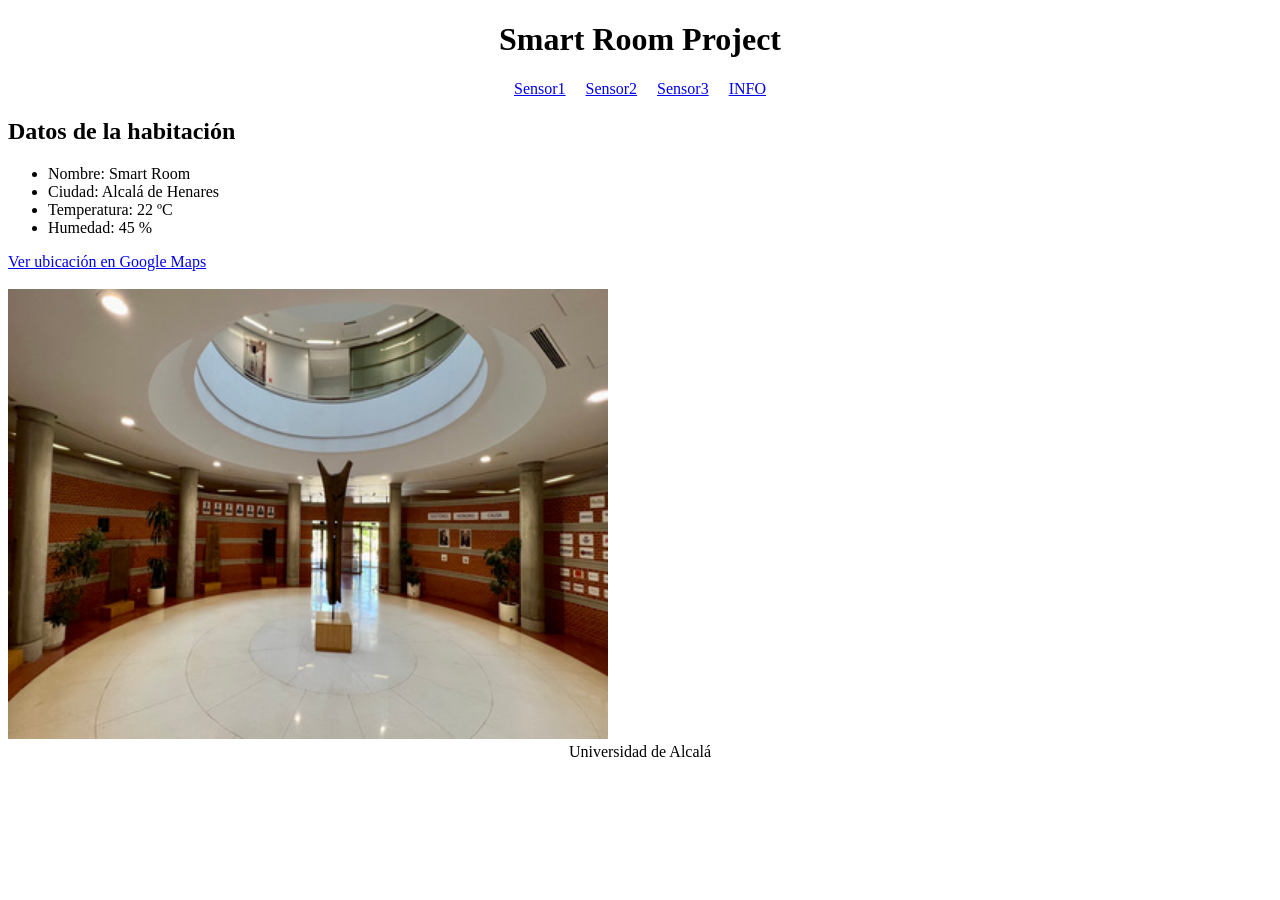
==== index.html @ 06d5dec0 "añadimos index.html inicial" ====
<!DOCTYPE html>
<html>
<head>
    <meta charset="UTF-8">
    <title>Smart Room</title>

    <style>
        nav ul {
            justify-content: center;
            display: flex;
            gap: 20px;
            list-style: none;
            padding: 0;
        }
    </style>
</head>
<body>

    <main>

        <header style="text-align: center;">
            <h1>Smart Room Project</h1>
        </header>

        <nav>
            <ul>
                <li><a href="#">Sensor1</a></li>
                <li><a href="#">Sensor2</a></li>
                <li><a href="#">Sensor3</a></li>
                <li><a href="#">INFO</a></li>
            </ul>
        </nav>

        <section>
        <h2>Datos de la habitación</h2>

        <ul>
            <li>Nombre: Smart Room</li>
            <li>Ciudad: Alcalá de Henares</li>
            <li>Temperatura: 22 ºC</li>
            <li>Humedad: 45 %</li>
        </ul>

        <a href="https://maps.app.goo.gl/pbD251aupna75cJh9" target="_blank">
            Ver ubicación en Google Maps
        </a>

        <br><br>

        <img src="images/HallEps.jpg" alt="Hall Principal de la EPS, ubicacion de los sensores" width="600">
        </section>

        <footer style="text-align: center;">
            Universidad de Alcalá
        </footer>

    </main>

</body>
</html>
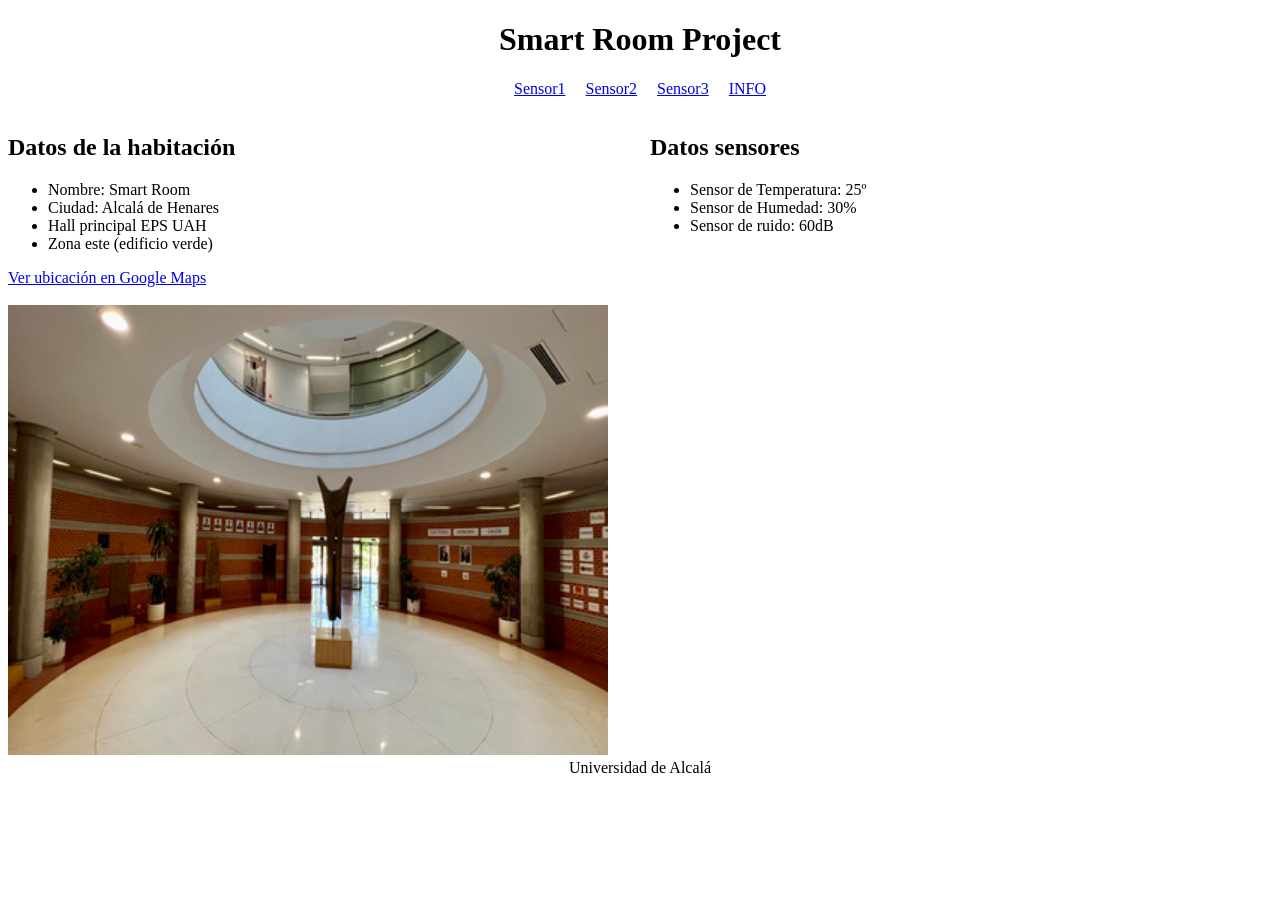
==== commit 37d5214b: "feat: segunda seccion de datos de sensores" ====
--- a/index.html
+++ b/index.html
@@ -11,6 +11,15 @@
             gap: 20px;
             list-style: none;
             padding: 0;
+        }
+
+        .contenido {
+            display: flex;
+            gap: 20px;
+        }
+
+        .contenido section {
+            width: 50%;
         }
     </style>
 </head>
@@ -30,15 +39,15 @@
                 <li><a href="#">INFO</a></li>
             </ul>
         </nav>
-
+        <div class="contenido">
         <section>
         <h2>Datos de la habitación</h2>
 
         <ul>
             <li>Nombre: Smart Room</li>
             <li>Ciudad: Alcalá de Henares</li>
-            <li>Temperatura: 22 ºC</li>
-            <li>Humedad: 45 %</li>
+            <li>Hall principal EPS UAH</li>
+            <li>Zona este (edificio verde)</li>
         </ul>
 
         <a href="https://maps.app.goo.gl/pbD251aupna75cJh9" target="_blank">
@@ -50,6 +59,19 @@
         <img src="images/HallEps.jpg" alt="Hall Principal de la EPS, ubicacion de los sensores" width="600">
         </section>
 
+
+        <section>
+             <h2>Datos sensores</h2>
+
+        <ul>
+            <li>Sensor de Temperatura: 25º</li>
+            <li>Sensor de Humedad: 30%</li>
+            <li>Sensor de ruido: 60dB</li>
+        </ul>
+        </section>
+
+        </div>
+
         <footer style="text-align: center;">
             Universidad de Alcalá
         </footer>
@@ -57,4 +79,4 @@
     </main>
 
 </body>
-</html>+</html>
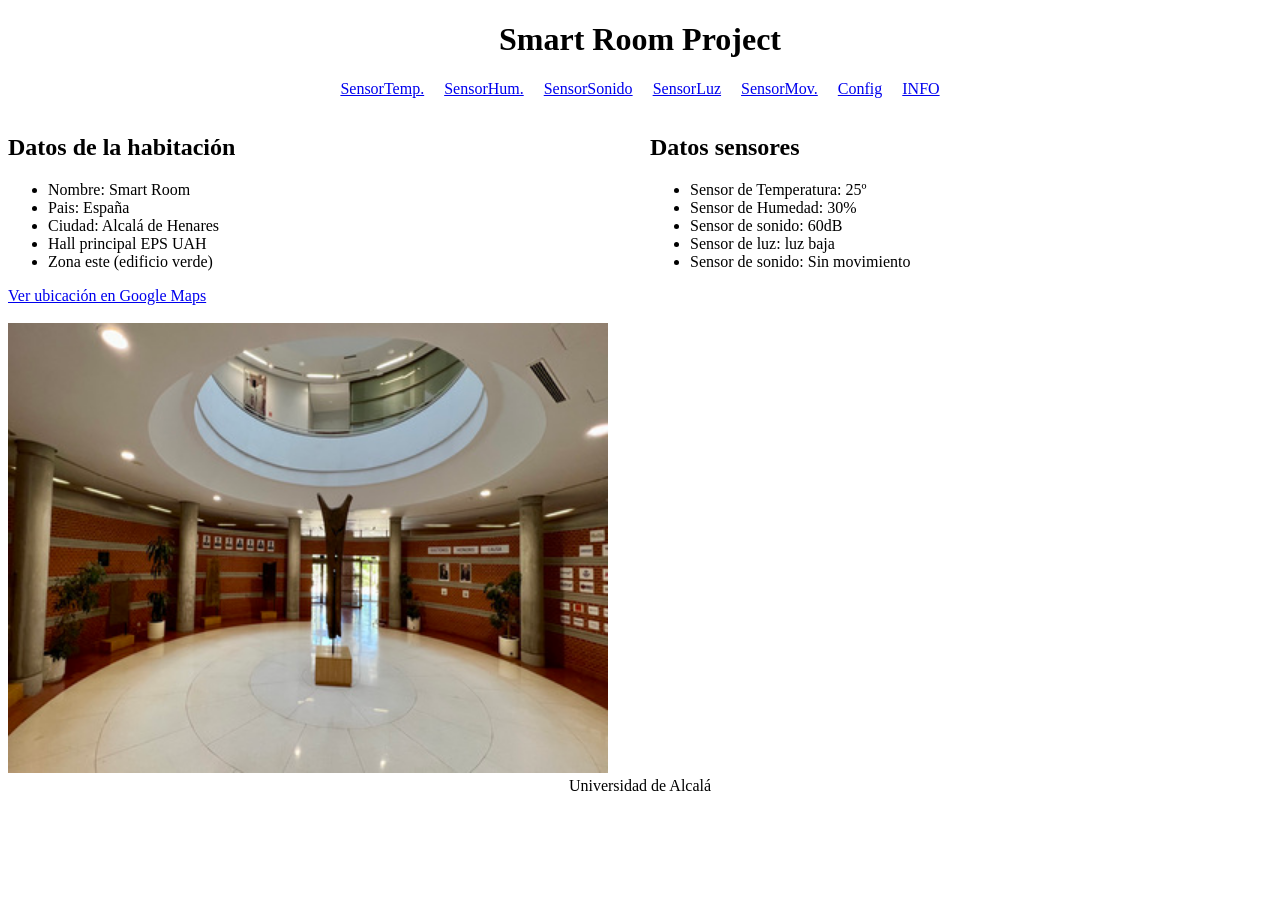
==== commit 8492c71d: "form en el config y mejoras generales de contendo y formato" ====
--- a/index.html
+++ b/index.html
@@ -33,10 +33,13 @@
 
         <nav>
             <ul>
-                <li><a href="#">Sensor1</a></li>
-                <li><a href="#">Sensor2</a></li>
-                <li><a href="#">Sensor3</a></li>
-                <li><a href="#">INFO</a></li>
+                <li><a href="#">SensorTemp.</a></li>
+                <li><a href="#">SensorHum.</a></li>
+                <li><a href="#">SensorSonido</a></li>
+                <li><a href="#">SensorLuz</a></li>
+                <li><a href="#">SensorMov.</a></li>
+                <li><a href="config.html">Config</a></li>
+                <li><aside><a href="#">INFO</a></aside></li>
             </ul>
         </nav>
         <div class="contenido">
@@ -45,6 +48,7 @@
 
         <ul>
             <li>Nombre: Smart Room</li>
+            <li>Pais: España</li>
             <li>Ciudad: Alcalá de Henares</li>
             <li>Hall principal EPS UAH</li>
             <li>Zona este (edificio verde)</li>
@@ -66,7 +70,9 @@
         <ul>
             <li>Sensor de Temperatura: 25º</li>
             <li>Sensor de Humedad: 30%</li>
-            <li>Sensor de ruido: 60dB</li>
+            <li>Sensor de sonido: 60dB</li>
+            <li>Sensor de luz: luz baja</li>
+            <li>Sensor de sonido: Sin movimiento</li>
         </ul>
         </section>
 
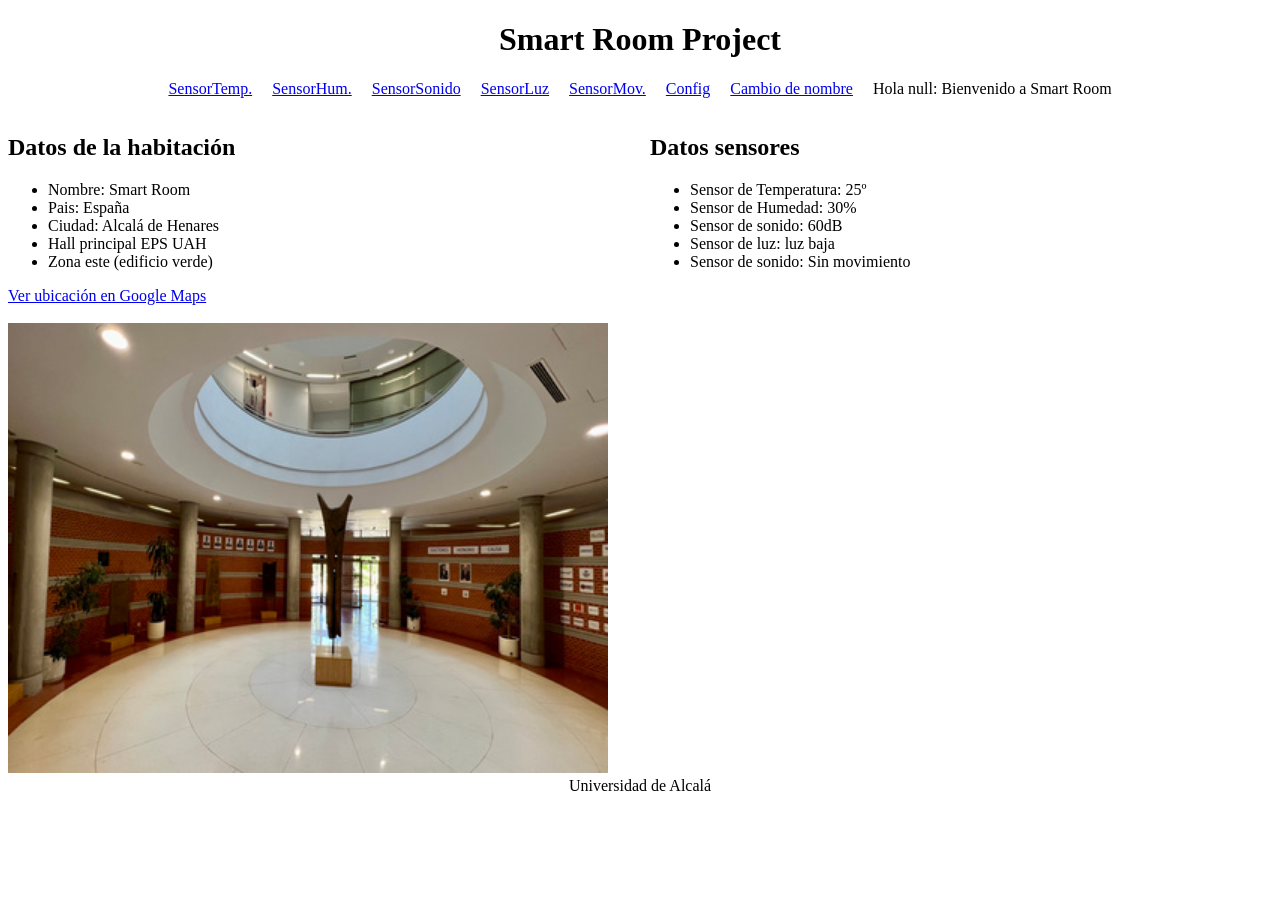
==== commit 7f4e12df: "añadida la seccion de local storage" ====
--- a/index.html
+++ b/index.html
@@ -39,8 +39,11 @@
                 <li><a href="#">SensorLuz</a></li>
                 <li><a href="#">SensorMov.</a></li>
                 <li><a href="config.html">Config</a></li>
-                <li><aside><a href="#">INFO</a></aside></li>
+                <li><a href="minombre.html">Cambio de nombre</a></li>
+                <li><aside id="bienvenida"></aside></li>
             </ul>
+            <script>bienvenida.textContent = `Hola ${localStorage.getItem("fname")}: Bienvenido a Smart Room`;</script>
+          
         </nav>
         <div class="contenido">
         <section>
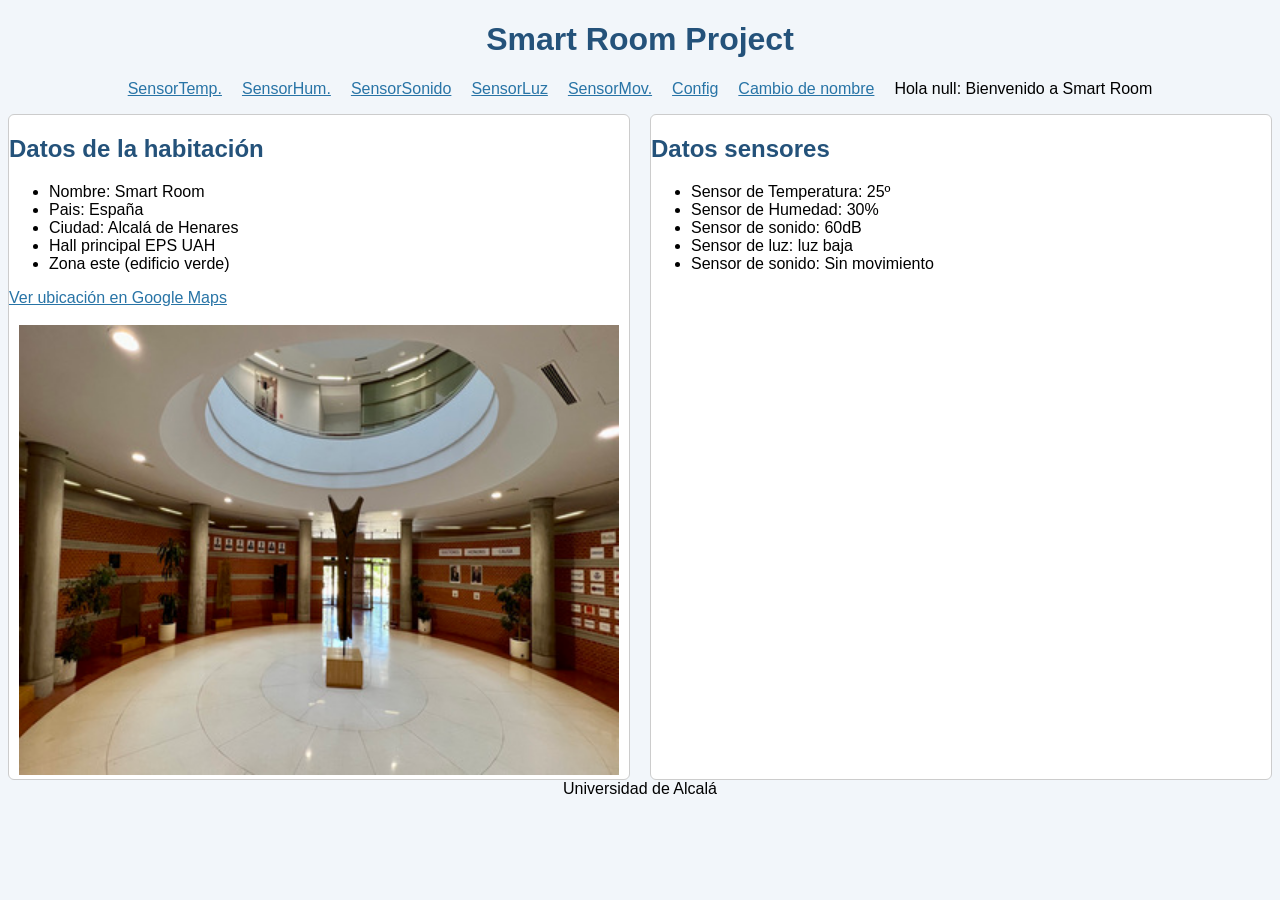
==== commit 100e9bf5: "estilos y demas" ====
--- a/index.html
+++ b/index.html
@@ -4,30 +4,13 @@
     <meta charset="UTF-8">
     <title>Smart Room</title>
 
-    <style>
-        nav ul {
-            justify-content: center;
-            display: flex;
-            gap: 20px;
-            list-style: none;
-            padding: 0;
-        }
-
-        .contenido {
-            display: flex;
-            gap: 20px;
-        }
-
-        .contenido section {
-            width: 50%;
-        }
-    </style>
+    <link rel="stylesheet" href="./css/iroom.css">
 </head>
-<body>
+<body class="pagina-principal">
 
     <main>
 
-        <header style="text-align: center;">
+        <header>
             <h1>Smart Room Project</h1>
         </header>
 
@@ -62,8 +45,9 @@
         </a>
 
         <br><br>
-
-        <img src="images/HallEps.jpg" alt="Hall Principal de la EPS, ubicacion de los sensores" width="600">
+        <div style="text-align: center;">
+            <img src="images/HallEps.jpg" alt="Hall Principal de la EPS, ubicacion de los sensores" width="600">
+        </div>
         </section>
 
 
@@ -81,7 +65,7 @@
 
         </div>
 
-        <footer style="text-align: center;">
+        <footer>
             Universidad de Alcalá
         </footer>
 
--- a/css/iroom.css
+++ b/css/iroom.css
@@ -0,0 +1,77 @@
+/* Color y letra de la pagina */
+body {
+    background-color: #f2f6fa;
+    font-family: Arial, sans-serif;
+}
+
+/* Color de los titulos */
+h1,
+h2 {
+    color: #24527a;
+}
+
+/* Color de los enlaces */
+a {
+    color: #2874a6;
+}
+
+/* Fondo y borde de las secciones */
+section {
+    background-color: white;
+    border: 1px solid #cccccc;
+    border-radius: 6px;
+}
+
+/* Aspecto de los botones */
+button,
+input[type="submit"] {
+    background-color: #2874a6;
+    color: white;
+    border: none;
+    padding: 6px 12px;
+}
+
+/* Centra el titulo y el pie */
+.pagina-principal header,
+.pagina-principal footer,
+.pagina-config header,
+.pagina-config footer {
+    text-align: center;
+}
+
+/* Pone el menu en una fila */
+.pagina-principal nav ul {
+    justify-content: center;
+    display: flex;
+    gap: 20px;
+    list-style: none;
+    padding: 0;
+}
+
+/* Pone el contenido en una fila */
+.pagina-principal .contenido {
+    display: flex;
+    gap: 20px;
+}
+
+/* Divide el espacio por la mitad */
+.pagina-principal .contenido section {
+    width: 50%;
+}
+
+/* Pone el formulario en una fila */
+.pagina-config form {
+    display: flex;
+    gap: 20px;
+}
+
+/* Da tamaño y espacio a las partes */
+.pagina-config section {
+    width: 50%;
+    padding: 10px;
+}
+
+/* Separa los campos */
+.pagina-config .campo {
+    margin-bottom: 8px;
+}
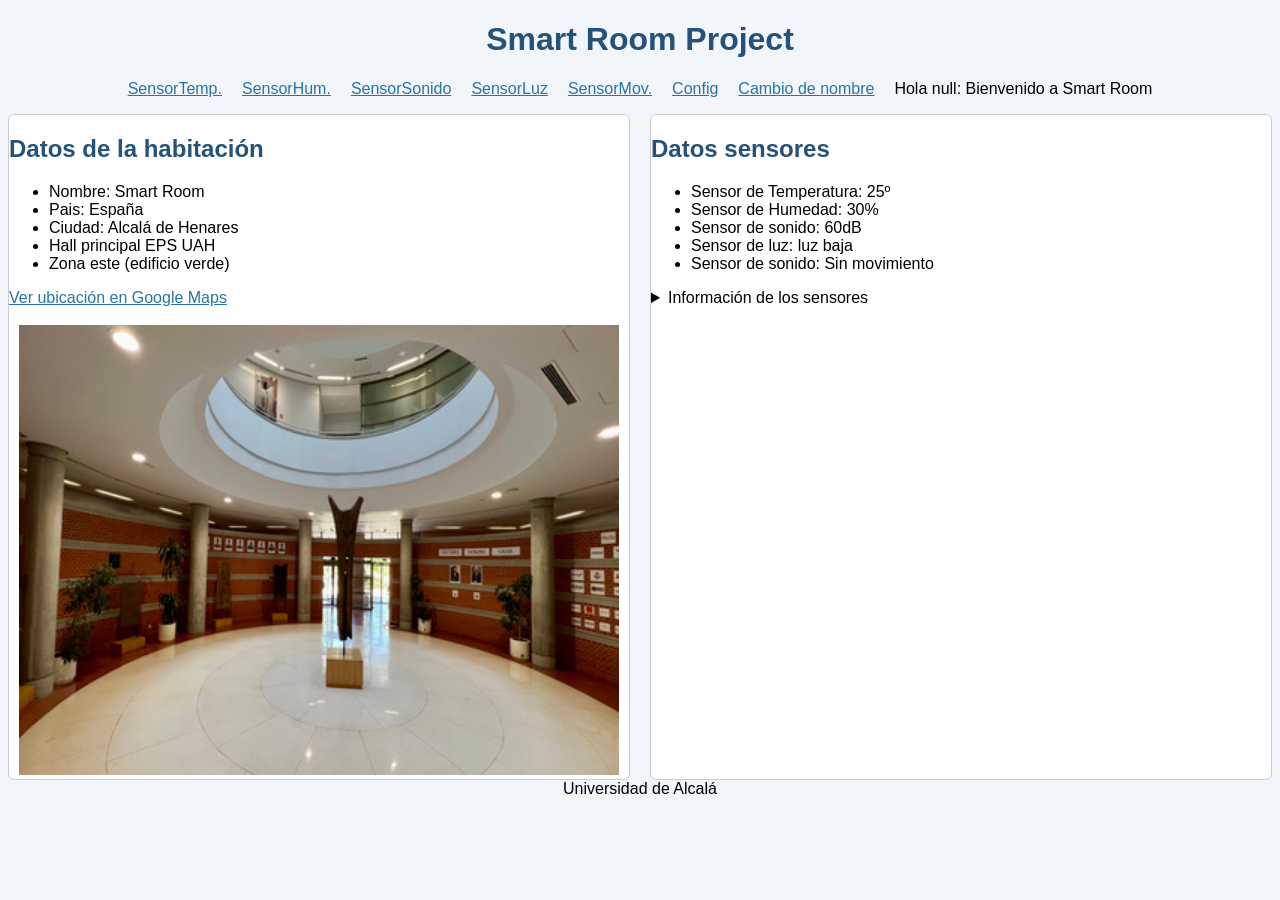
==== commit 6bd80ef5: "mejoras extras + info apache" ====
--- a/index.html
+++ b/index.html
@@ -61,6 +61,11 @@
             <li>Sensor de luz: luz baja</li>
             <li>Sensor de sonido: Sin movimiento</li>
         </ul>
+
+        <details>
+            <summary>Información de los sensores</summary>
+            <p>Los sensores miden las condiciones de la habitación. Todos activos</p>
+        </details>
         </section>
 
         </div>
--- a/css/iroom.css
+++ b/css/iroom.css
@@ -20,6 +20,11 @@
     background-color: white;
     border: 1px solid #cccccc;
     border-radius: 6px;
+}
+
+/* Sombra al pasar el raton */
+section:hover {
+    box-shadow: 0 2px 8px #aaaaaa;
 }
 
 /* Aspecto de los botones */
